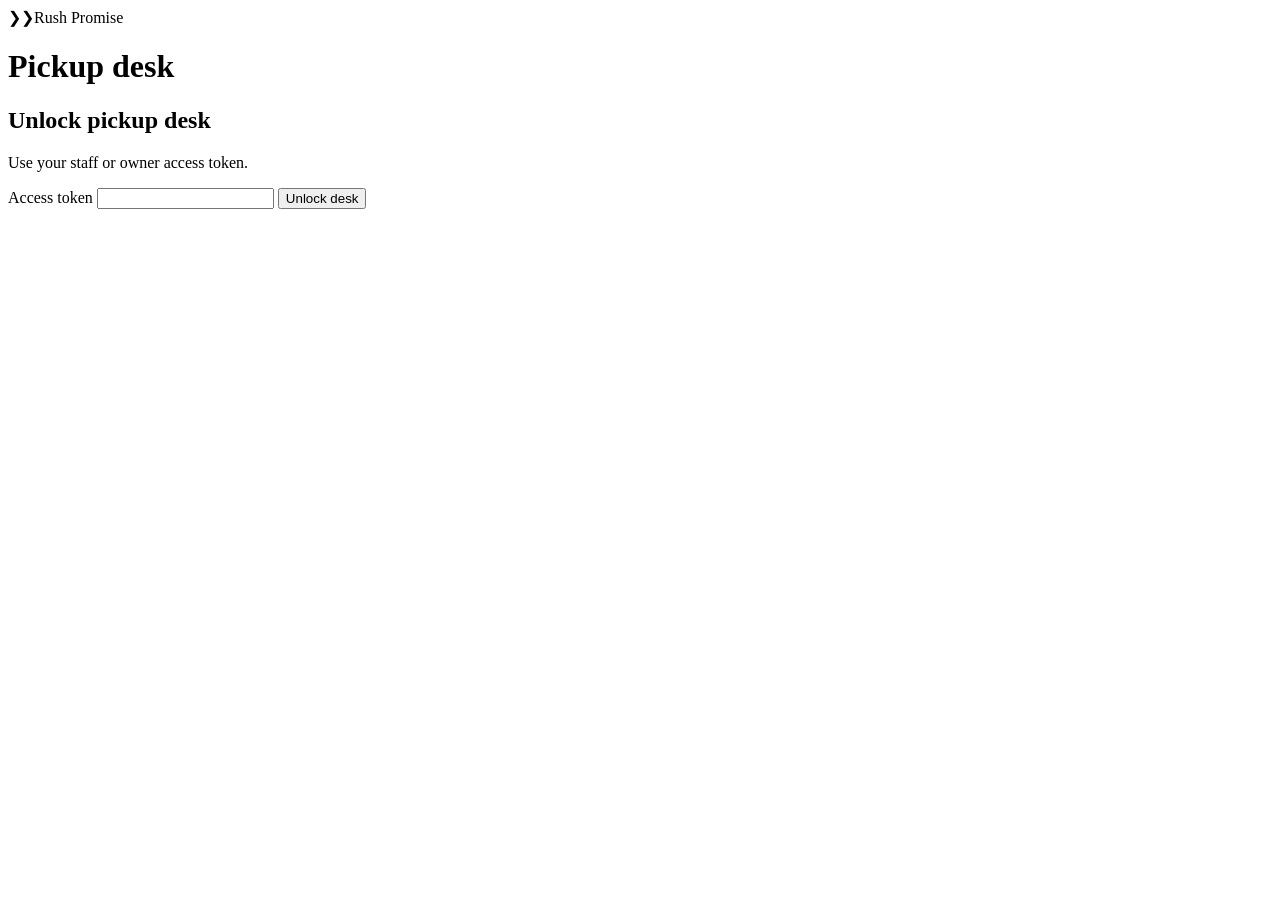
==== src/main/resources/static/staff-ui/staff.html @ 200e05b6 "Publish the Festive Hacks event-day build of Rush Promise" ====
<!doctype html>
<html lang="en">
<head>
  <meta charset="utf-8">
  <meta name="viewport" content="width=device-width, initial-scale=1">
  <meta name="theme-color" content="#0b1424">
  <title>Pickup desk · Rush Promise</title>
  <link rel="stylesheet" href="/voice-ui/caller.css">
  <link rel="stylesheet" href="/staff-ui/staff.css">
  <script defer src="/staff-ui/staff.js"></script>
</head>
<body>
  <div class="desk">
    <header class="desk-top">
      <div class="desk-heading"><span class="brand"><span class="brand-mark" aria-hidden="true">❯❯</span>Rush Promise</span><h1>Pickup desk</h1></div>
      <div id="desk-tools" class="desk-tools" hidden>
        <div class="policy-readback"><p id="policy-status" class="policy-status"></p><small id="policy-summary"></small></div>
        <a id="flagsmith" class="desk-link" href="https://app.flagsmith.com/" target="_blank" rel="noopener noreferrer" hidden>Edit in Flagsmith ↗</a>
        <button id="refresh" type="button" class="button quiet icon-button" aria-label="Refresh pickup desk" title="Refresh pickup desk">↻</button>
        <button id="logout" type="button" class="button quiet">Lock desk</button>
      </div>
    </header>

    <form id="staff-login" class="sign-in">
      <h2>Unlock pickup desk</h2>
      <p>Use your staff or owner access token.</p>
      <label>Access token <input id="staff-token" type="password" required autocomplete="off" spellcheck="false"></label>
      <button class="button primary" type="submit">Unlock desk</button>
      <p id="login-error" class="desk-error" role="alert" hidden></p>
    </form>

    <main id="workspace" hidden>
      <p id="connection" class="connection" role="status" hidden></p>
      <dl class="overview">
        <div><dt>Next pickup</dt><dd id="next-pickup">—</dd></div>
        <div><dt>Phone tray</dt><dd id="tray-stock">—</dd></div>
        <div><dt>Owner decision</dt><dd id="pending-count">—</dd></div>
      </dl>
      <div class="desk-columns">
        <section class="up-next" aria-labelledby="up-next-title">
          <div class="section-title"><h2 id="up-next-title">Up next</h2><p id="shop-clock"></p></div>
          <div id="spotlight"></div>
          <div id="queue" class="queue"></div>
        </section>
        <aside class="decisions" aria-labelledby="decisions-title">
          <h2 id="decisions-title">Needs approval</h2>
          <div id="approvals"></div>
          <section class="inventory" aria-labelledby="inventory-title">
            <h3 id="inventory-title">Phone tray</h3>
            <div id="batches"></div>
          </section>
        </aside>
      </div>
      <section class="recent" aria-labelledby="recent-title">
        <div class="section-title"><h2 id="recent-title">Recent orders</h2><span id="staff-role" class="muted"></span></div>
        <div id="recent"></div>
      </section>
      <p id="desk-error" class="desk-error" role="alert" hidden></p>
    </main>
  </div>
</body>
</html>
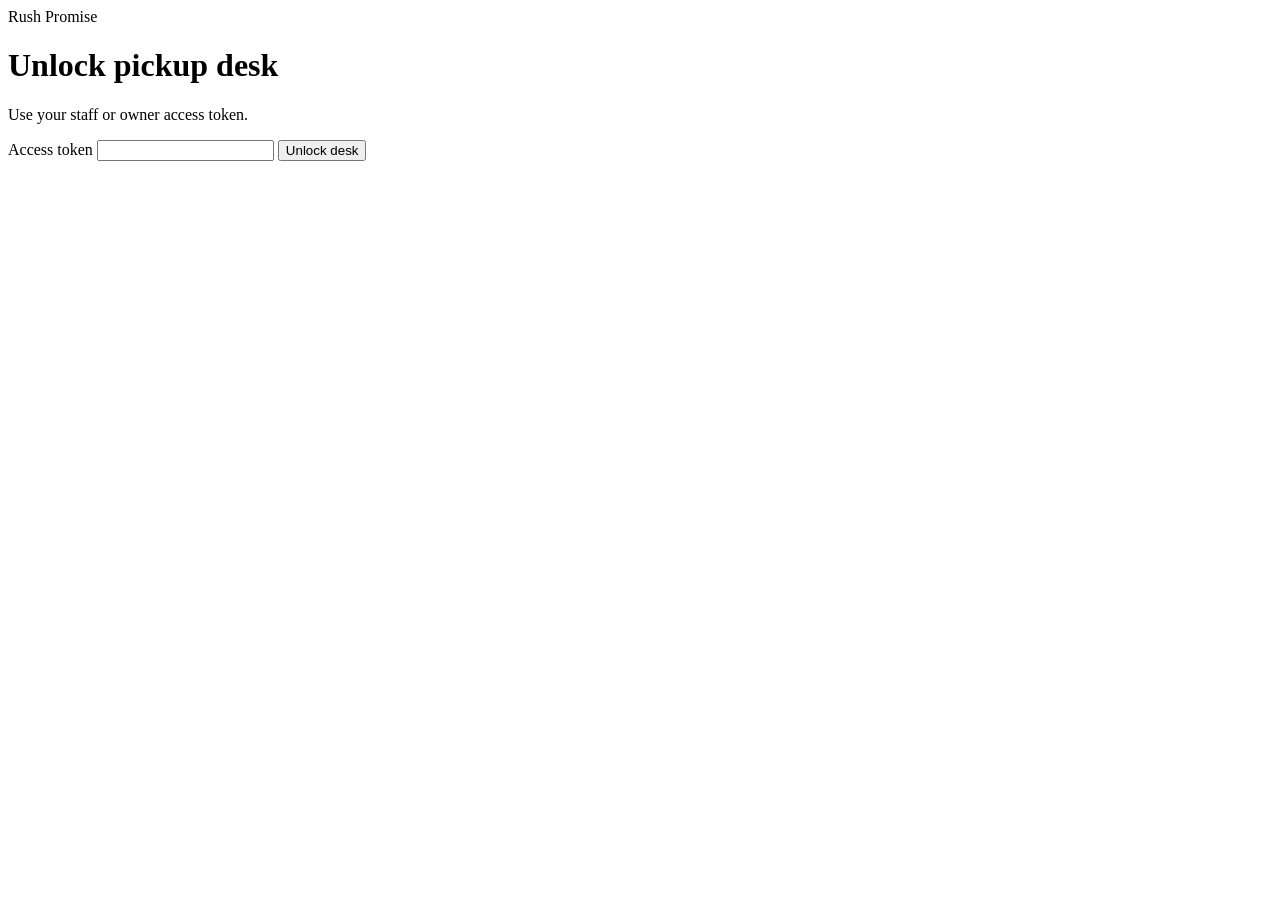
==== commit d17f47e8: "Add the pickup desk, voice corrections and verified delivery evidence" ====
--- a/src/main/resources/static/staff-ui/staff.html
+++ b/src/main/resources/static/staff-ui/staff.html
@@ -3,7 +3,7 @@
 <head>
   <meta charset="utf-8">
   <meta name="viewport" content="width=device-width, initial-scale=1">
-  <meta name="theme-color" content="#0b1424">
+  <meta name="theme-color" content="#f2f3f0">
   <title>Pickup desk · Rush Promise</title>
   <link rel="stylesheet" href="/voice-ui/caller.css">
   <link rel="stylesheet" href="/staff-ui/staff.css">
@@ -12,17 +12,23 @@
 <body>
   <div class="desk">
     <header class="desk-top">
-      <div class="desk-heading"><span class="brand"><span class="brand-mark" aria-hidden="true">❯❯</span>Rush Promise</span><h1>Pickup desk</h1></div>
+      <span class="brand">Rush Promise</span>
+      <nav id="desk-nav" aria-label="Pickup desk sections" hidden>
+        <a href="#pickup" aria-current="location">Pickup desk</a>
+        <a href="#stock">Stock</a>
+        <a href="#activity">Activity</a>
+      </nav>
       <div id="desk-tools" class="desk-tools" hidden>
-        <div class="policy-readback"><p id="policy-status" class="policy-status"></p><small id="policy-summary"></small></div>
-        <a id="flagsmith" class="desk-link" href="https://app.flagsmith.com/" target="_blank" rel="noopener noreferrer" hidden>Edit in Flagsmith ↗</a>
-        <button id="refresh" type="button" class="button quiet icon-button" aria-label="Refresh pickup desk" title="Refresh pickup desk">↻</button>
-        <button id="logout" type="button" class="button quiet">Lock desk</button>
+        <span id="live-state" class="live-state" role="status" data-status="connecting">Connecting</span>
+        <span id="staff-role" class="role-label" aria-label="Access role"></span>
+        <button id="shop-settings" class="role-label role-button" type="button" aria-haspopup="dialog" aria-label="Owner shop settings" hidden>Owner</button>
+        <button id="refresh" type="button" class="button icon-button" aria-label="Refresh pickup desk" title="Refresh pickup desk">↻</button>
+        <button id="logout" type="button" class="button icon-button" aria-label="Lock desk" title="Lock desk"><span class="lock-icon" aria-hidden="true"></span></button>
       </div>
     </header>
 
     <form id="staff-login" class="sign-in">
-      <h2>Unlock pickup desk</h2>
+      <h1>Unlock pickup desk</h1>
       <p>Use your staff or owner access token.</p>
       <label>Access token <input id="staff-token" type="password" required autocomplete="off" spellcheck="false"></label>
       <button class="button primary" type="submit">Unlock desk</button>
@@ -30,33 +36,84 @@
     </form>
 
     <main id="workspace" hidden>
+      <section id="pickup" class="desk-title">
+        <h1 id="desk-heading" tabindex="-1">Pickup desk</h1>
+        <p class="shop-clock">Shop time <strong id="shop-clock">—</strong></p>
+      </section>
       <p id="connection" class="connection" role="status" hidden></p>
-      <dl class="overview">
-        <div><dt>Next pickup</dt><dd id="next-pickup">—</dd></div>
-        <div><dt>Phone tray</dt><dd id="tray-stock">—</dd></div>
-        <div><dt>Owner decision</dt><dd id="pending-count">—</dd></div>
-      </dl>
+      <p id="desk-error" class="desk-error" role="alert" hidden></p>
       <div class="desk-columns">
-        <section class="up-next" aria-labelledby="up-next-title">
-          <div class="section-title"><h2 id="up-next-title">Up next</h2><p id="shop-clock"></p></div>
-          <div id="spotlight"></div>
-          <div id="queue" class="queue"></div>
-        </section>
-        <aside class="decisions" aria-labelledby="decisions-title">
-          <h2 id="decisions-title">Needs approval</h2>
-          <div id="approvals"></div>
-          <section class="inventory" aria-labelledby="inventory-title">
-            <h3 id="inventory-title">Phone tray</h3>
+        <div class="desk-column">
+          <section class="pack-panel surface" aria-labelledby="pack-title">
+            <h2 id="pack-title">Pack next</h2>
+            <div id="spotlight"></div>
+            <div id="queue" class="queue"></div>
+          </section>
+          <section id="owner-decisions" class="surface needs-approval" aria-labelledby="decisions-title">
+            <div class="section-title">
+              <h2 id="decisions-title">Needs owner approval</h2><span id="pending-count" class="pending-count" hidden></span>
+            </div>
+            <div id="approvals"></div>
+            <div class="policy-line">
+              <p id="policy-status" class="policy-status"></p>
+              <a id="flagsmith" class="desk-link" href="https://app.flagsmith.com/" target="_blank" rel="noopener noreferrer" hidden>Edit in Flagsmith ↗</a>
+            </div>
+          </section>
+        </div>
+        <div class="desk-column">
+          <aside class="next-panel surface" aria-labelledby="next-title">
+            <h2 id="next-title">Next pickup to offer</h2>
+            <p id="next-pickup" class="next-time">—</p>
+            <p id="next-description" class="next-description"></p>
+            <div id="next-tray" class="next-tray" hidden>
+              <strong id="next-tray-grams"></strong><p id="next-ready"></p>
+            </div>
+          </aside>
+          <section id="stock" class="surface secondary" aria-labelledby="inventory-title">
+            <h2 id="inventory-title">Phone stock</h2>
             <div id="batches"></div>
           </section>
-        </aside>
+        </div>
       </div>
-      <section class="recent" aria-labelledby="recent-title">
-        <div class="section-title"><h2 id="recent-title">Recent orders</h2><span id="staff-role" class="muted"></span></div>
+      <div id="notice-strip" class="surface notice-strip" role="status" hidden></div>
+      <section id="activity" class="surface secondary activity-panel" aria-labelledby="activity-title">
+        <div class="section-title"><h2 id="activity-title">Order updates</h2><span id="policy-summary" class="muted"></span></div>
+        <ol id="updates" class="activity"></ol>
+      </section>
+      <section class="surface recent" aria-labelledby="recent-title" hidden id="recent-section">
+        <div class="section-title"><h2 id="recent-title">Recent orders</h2></div>
         <div id="recent"></div>
       </section>
-      <p id="desk-error" class="desk-error" role="alert" hidden></p>
     </main>
+    <dialog id="profile-dialog" aria-labelledby="profile-title">
+      <form id="profile-form">
+        <h2 id="profile-title">Shop settings</h2>
+        <label class="profile-name">Shop name <input id="shop-name" name="displayName" required maxlength="70" autocomplete="organization"></label>
+        <section class="greeting-preview" aria-labelledby="greeting-title">
+          <h3 id="greeting-title"><span aria-hidden="true">◖))</span> What callers will hear</h3>
+          <p id="greeting-text" lang="hi-IN"></p>
+        </section>
+        <p class="muted">New calls use the saved name.</p>
+        <p id="profile-error" class="desk-error" role="alert" hidden></p>
+        <div class="dialog-actions">
+          <button id="profile-cancel" type="button" class="button quiet">Cancel</button>
+          <button id="profile-save" type="submit" class="button primary">Save name</button>
+        </div>
+      </form>
+    </dialog>
+    <dialog id="action-dialog" aria-labelledby="dialog-title">
+      <form id="action-form">
+        <h2 id="dialog-title"></h2>
+        <p id="dialog-detail"></p>
+        <label id="dialog-weight" hidden>Grams <input id="action-grams" type="number" min="0" step="1" inputmode="numeric"></label>
+        <p id="dialog-error" class="desk-error" role="alert" hidden></p>
+        <div class="dialog-actions">
+          <button id="dialog-close" type="button" class="button quiet">Close</button>
+          <button id="dialog-decline" type="button" class="button quiet" hidden>Decline</button>
+          <button id="dialog-submit" type="submit" class="button primary"></button>
+        </div>
+      </form>
+    </dialog>
   </div>
 </body>
 </html>
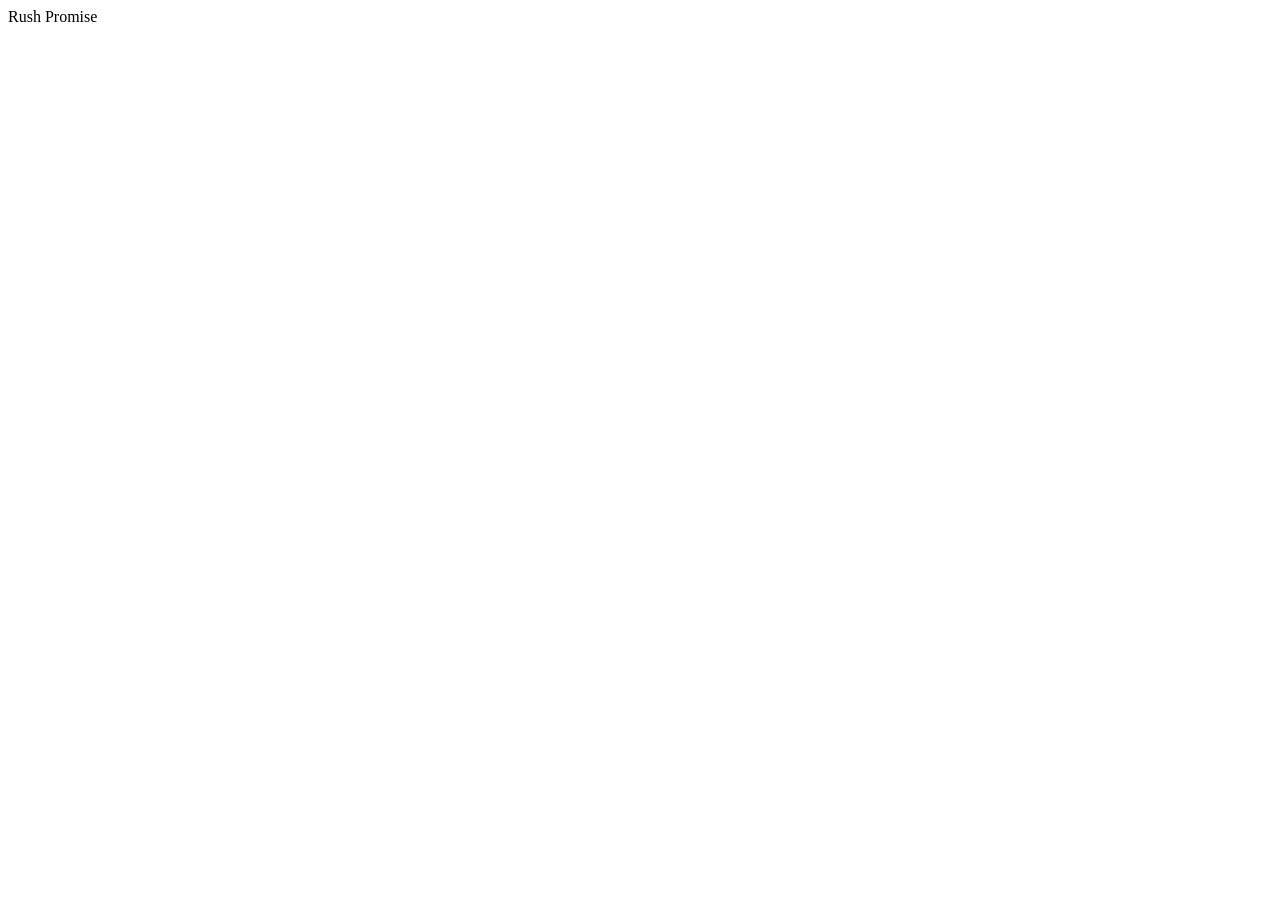
==== commit 207375df: "Release the hosted pickup demo, guest checkout and owner tools" ====
--- a/src/main/resources/static/staff-ui/staff.html
+++ b/src/main/resources/static/staff-ui/staff.html
@@ -7,7 +7,10 @@
   <title>Pickup desk · Rush Promise</title>
   <link rel="stylesheet" href="/voice-ui/caller.css">
   <link rel="stylesheet" href="/staff-ui/staff.css">
-  <script defer src="/staff-ui/staff.js"></script>
+  <link rel="stylesheet" href="/owner-ui/pickup-hours.css?v=20261125-phone">
+  <script defer src="/owner-ui/pickup-hours.js"></script>
+  <script defer src="/owner-ui/phone-notifications.js?v=20261125-phone"></script>
+  <script defer src="/staff-ui/staff.js?v=20261125-owner-demo"></script>
 </head>
 <body>
   <div class="desk">
@@ -17,6 +20,7 @@
         <a href="#pickup" aria-current="location">Pickup desk</a>
         <a href="#stock">Stock</a>
         <a href="#activity">Activity</a>
+        <a id="owner-menu-entry" href="/owner#menu" hidden>Menu &amp; stock</a>
       </nav>
       <div id="desk-tools" class="desk-tools" hidden>
         <span id="live-state" class="live-state" role="status" data-status="connecting">Connecting</span>
@@ -27,21 +31,24 @@
       </div>
     </header>
 
-    <form id="staff-login" class="sign-in">
+    <form id="staff-login" class="sign-in" hidden>
       <h1>Unlock pickup desk</h1>
       <p>Use your staff or owner access token.</p>
       <label>Access token <input id="staff-token" type="password" required autocomplete="off" spellcheck="false"></label>
       <button class="button primary" type="submit">Unlock desk</button>
       <p id="login-error" class="desk-error" role="alert" hidden></p>
     </form>
+    <p id="desk-entry-error" class="sign-in desk-error" role="alert" hidden></p>
 
     <main id="workspace" hidden>
+      <p id="desk-demo-banner" class="muted" hidden>Sample shop. Changes stay in your demo.</p>
       <section id="pickup" class="desk-title">
-        <h1 id="desk-heading" tabindex="-1">Pickup desk</h1>
+        <div><p id="desk-shop" class="muted" hidden></p><h1 id="desk-heading" tabindex="-1">Pickup desk</h1></div>
         <p class="shop-clock">Shop time <strong id="shop-clock">—</strong></p>
       </section>
       <p id="connection" class="connection" role="status" hidden></p>
       <p id="desk-error" class="desk-error" role="alert" hidden></p>
+      <p id="desk-success" class="desk-success" role="status" hidden></p>
       <div class="desk-columns">
         <div class="desk-column">
           <section class="pack-panel surface" aria-labelledby="pack-title">
@@ -54,10 +61,16 @@
               <h2 id="decisions-title">Needs owner approval</h2><span id="pending-count" class="pending-count" hidden></span>
             </div>
             <div id="approvals"></div>
+            <div id="policy-comparisons" class="policy-comparisons" hidden></div>
+            <div id="stock-exceptions" class="stock-exceptions" hidden>
+              <h3 id="exceptions-title">Stock exceptions</h3>
+              <div id="stock-issues"></div>
+            </div>
             <div class="policy-line">
               <p id="policy-status" class="policy-status"></p>
-              <a id="flagsmith" class="desk-link" href="https://app.flagsmith.com/" target="_blank" rel="noopener noreferrer" hidden>Edit in Flagsmith ↗</a>
+              <a id="flagsmith" class="desk-link" href="https://app.flagsmith.com/" target="_blank" rel="noopener noreferrer" hidden>Open Flagsmith Development ↗</a>
             </div>
+            <p id="pickup-load" class="policy-compare-note muted" hidden></p>
           </section>
         </div>
         <div class="desk-column">
@@ -89,11 +102,24 @@
       <form id="profile-form">
         <h2 id="profile-title">Shop settings</h2>
         <label class="profile-name">Shop name <input id="shop-name" name="displayName" required maxlength="70" autocomplete="organization"></label>
+        <fieldset id="desk-pickup-hours" class="pickup-hours" hidden disabled>
+          <legend>Pickup hours</legend>
+          <div class="hours-modes">
+            <label><input type="radio" name="desk-hours-mode" value="full"> <span>Full day</span></label>
+            <label><input type="radio" name="desk-hours-mode" value="range"> <span>Set hours</span></label>
+          </div>
+          <div class="hours-range" data-hours-range>
+            <label>Start time <input type="time" data-hours-start step="1800" required></label>
+            <label>End time <input type="time" data-hours-end step="1800" required></label>
+          </div>
+          <p class="hours-zone">India Standard Time (IST)</p>
+        </fieldset>
         <section class="greeting-preview" aria-labelledby="greeting-title">
           <h3 id="greeting-title"><span aria-hidden="true">◖))</span> What callers will hear</h3>
           <p id="greeting-text" lang="hi-IN"></p>
         </section>
         <p class="muted">New calls use the saved name.</p>
+        <section class="owner-phone-settings" id="desk-phone-settings" hidden></section>
         <p id="profile-error" class="desk-error" role="alert" hidden></p>
         <div class="dialog-actions">
           <button id="profile-cancel" type="button" class="button quiet">Cancel</button>
@@ -105,8 +131,13 @@
       <form id="action-form">
         <h2 id="dialog-title"></h2>
         <p id="dialog-detail"></p>
-        <label id="dialog-weight" hidden>Grams <input id="action-grams" type="number" min="0" step="1" inputmode="numeric"></label>
+        <label id="dialog-weight" hidden><span id="dialog-unit">Grams</span> <input id="action-grams" type="number" min="0" step="1" inputmode="numeric"></label>
         <p id="dialog-error" class="desk-error" role="alert" hidden></p>
+          <div id="dialog-options" class="policy-comparisons" hidden>
+            <button id="compare-options" type="button" class="button quiet">Compare pickup options</button>
+            <p id="compare-status" class="muted" role="status" hidden></p>
+            <div id="compare-results"></div>
+          </div>
         <div class="dialog-actions">
           <button id="dialog-close" type="button" class="button quiet">Close</button>
           <button id="dialog-decline" type="button" class="button quiet" hidden>Decline</button>
